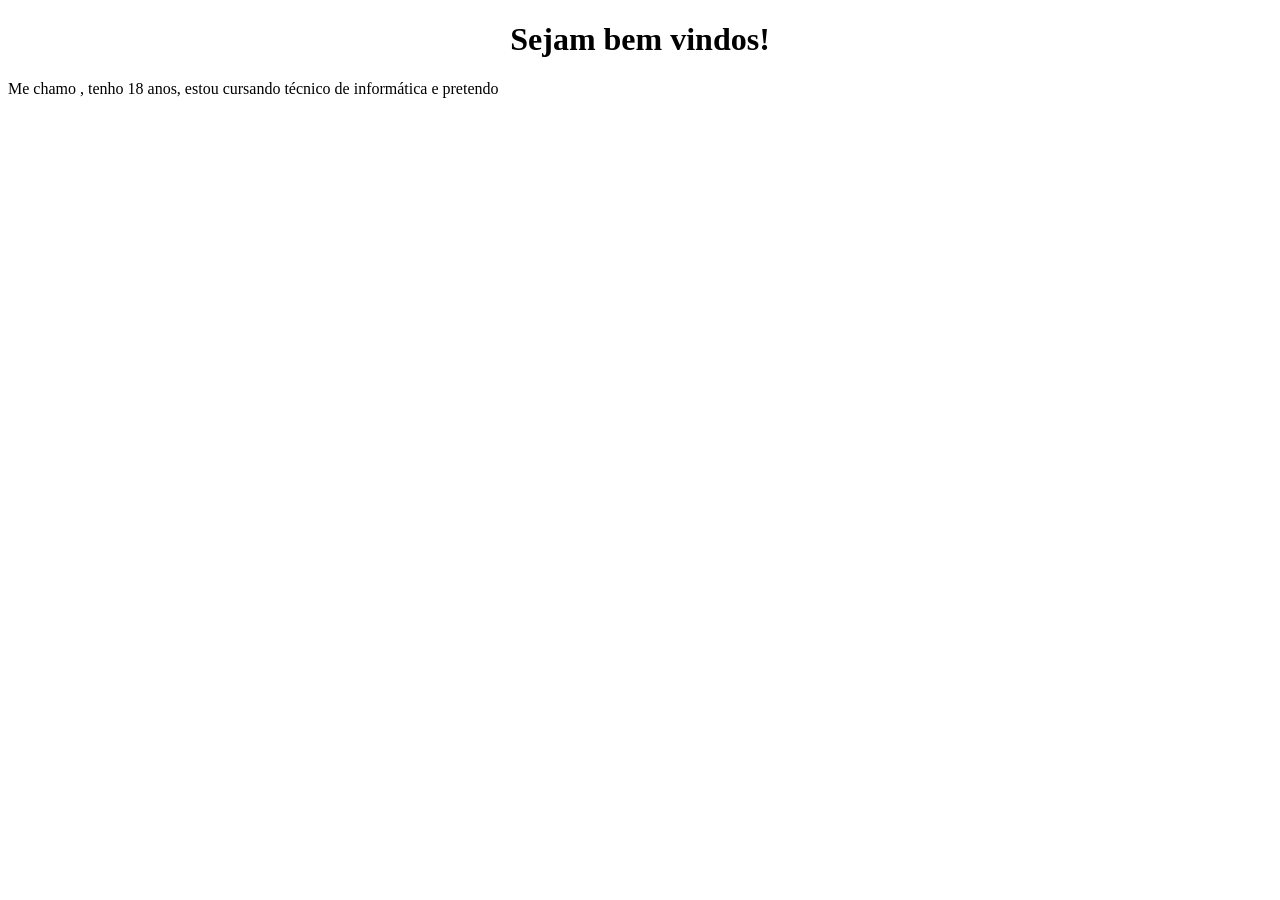
==== docs/index.html @ 69deb1c2 "Add files via upload" ====
<!DOCTYPE html>
<html lang="pt-br">
<head>
  <meta charset="UTF-8">
  <title>Cartão de visitas</title>
</head>

<body>
  <h1><center>Sejam bem vindos!</center></h1>

  <p>Me chamo , tenho 18 anos, estou cursando técnico de informática e pretendo</p>



  </ul>

</body>
</html>
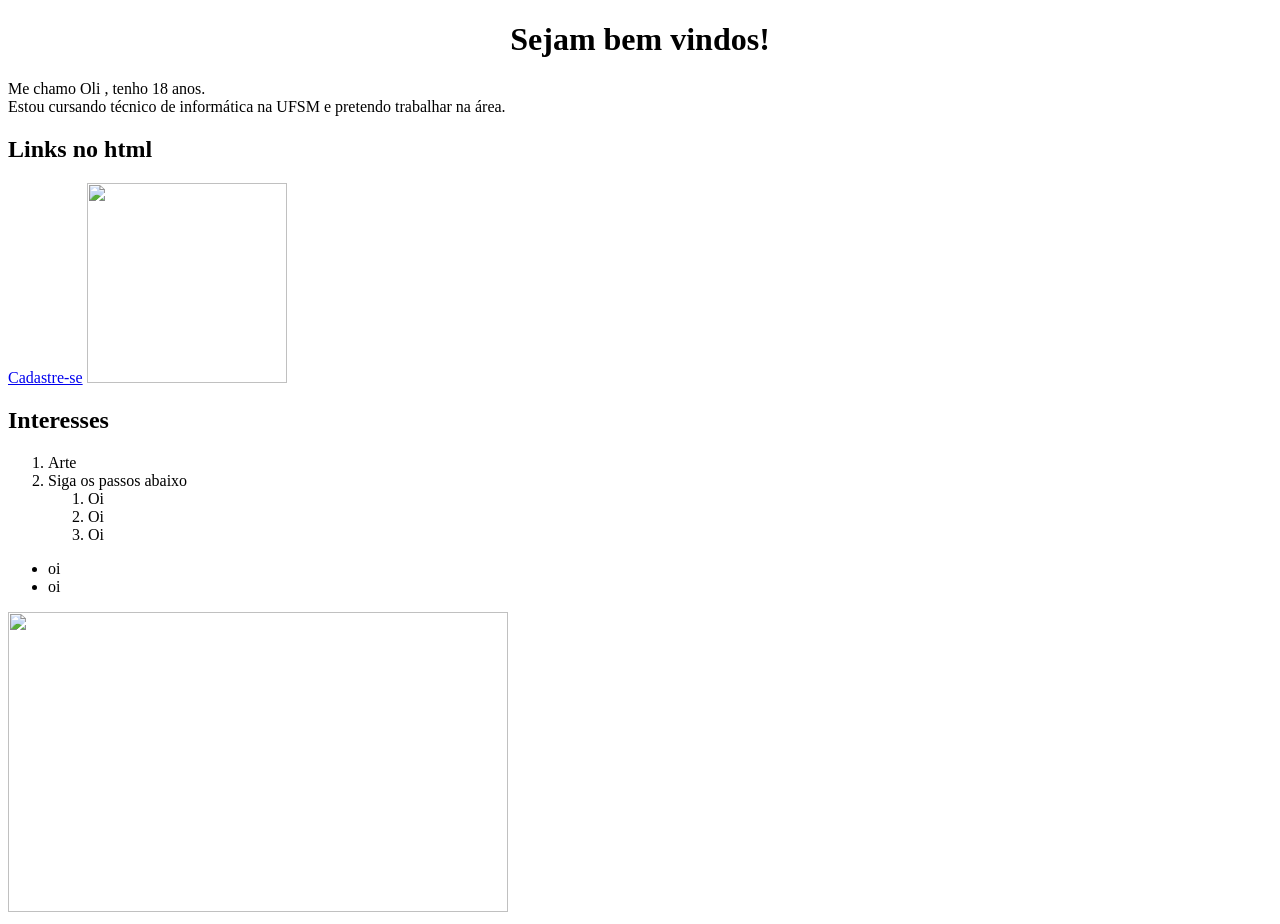
==== commit 49dead1a: "Add files via upload" ====
--- a/docs/index.html
+++ b/docs/index.html
@@ -8,11 +8,33 @@
 <body>
   <h1><center>Sejam bem vindos!</center></h1>
 
-  <p>Me chamo , tenho 18 anos, estou cursando técnico de informática e pretendo</p>
+  <p>Me chamo Oli , tenho 18 anos. <br/>Estou cursando técnico de informática na UFSM e pretendo trabalhar na área.</p>
+
+<h2>Links no html</h2>
+<a href="cadastro.html">Cadastre-se</a>
+  <a href="http://www.instagram.com"> <img src="https://cdn-icons-png.flaticon.com/256/25/25231.png" width=200 height=200> </a>
+
+
+  <h2>Interesses</h2>
+  <ol>
+    <li>Arte</li>
+    <li>Siga os passos abaixo</li>
+        <ol>
+          <li>Oi</li>
+          <li>Oi</li>
+          <li>Oi</li>
+        </ol>
+  </ol>
+
+<ul>
+  <li>oi</li>
+  <li>oi</li>
+</ul>
+
+
+  <img src="https://cdn.mos.cms.futurecdn.net/tzzZizLMYspPcCzaoF3Pyc.jpg" width=500 height=300>
 
 
 
-  </ul>
-
 </body>
-</html>+</html>
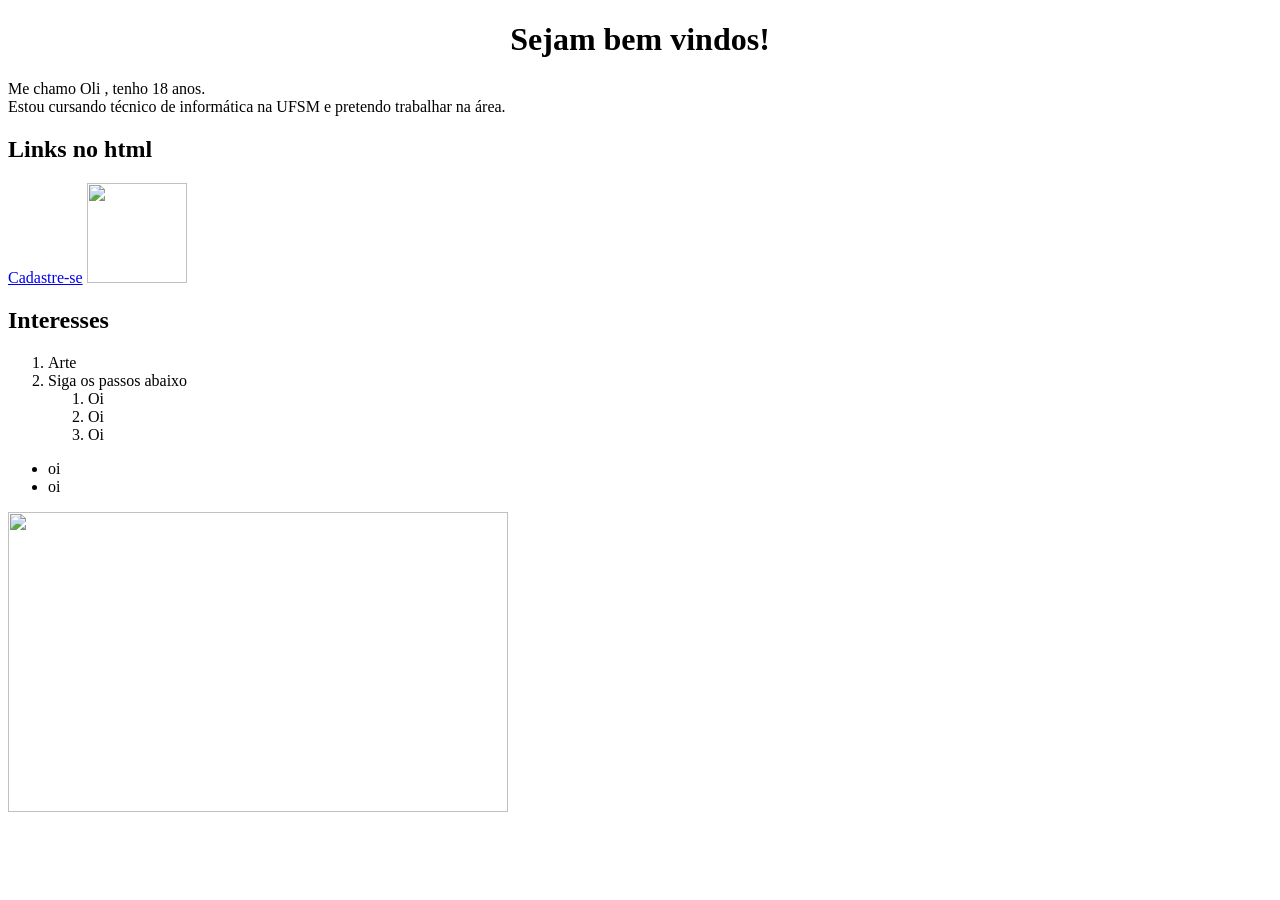
==== commit f34a8a56: "Add files via upload" ====
--- a/docs/index.html
+++ b/docs/index.html
@@ -12,7 +12,7 @@
 
 <h2>Links no html</h2>
 <a href="cadastro.html">Cadastre-se</a>
-  <a href="http://www.instagram.com"> <img src="https://cdn-icons-png.flaticon.com/256/25/25231.png" width=200 height=200> </a>
+  <a href="http://www.instagram.com"> <img src="https://cdn-icons-png.flaticon.com/256/25/25231.png" width=100 height=100> </a>
 
 
   <h2>Interesses</h2>
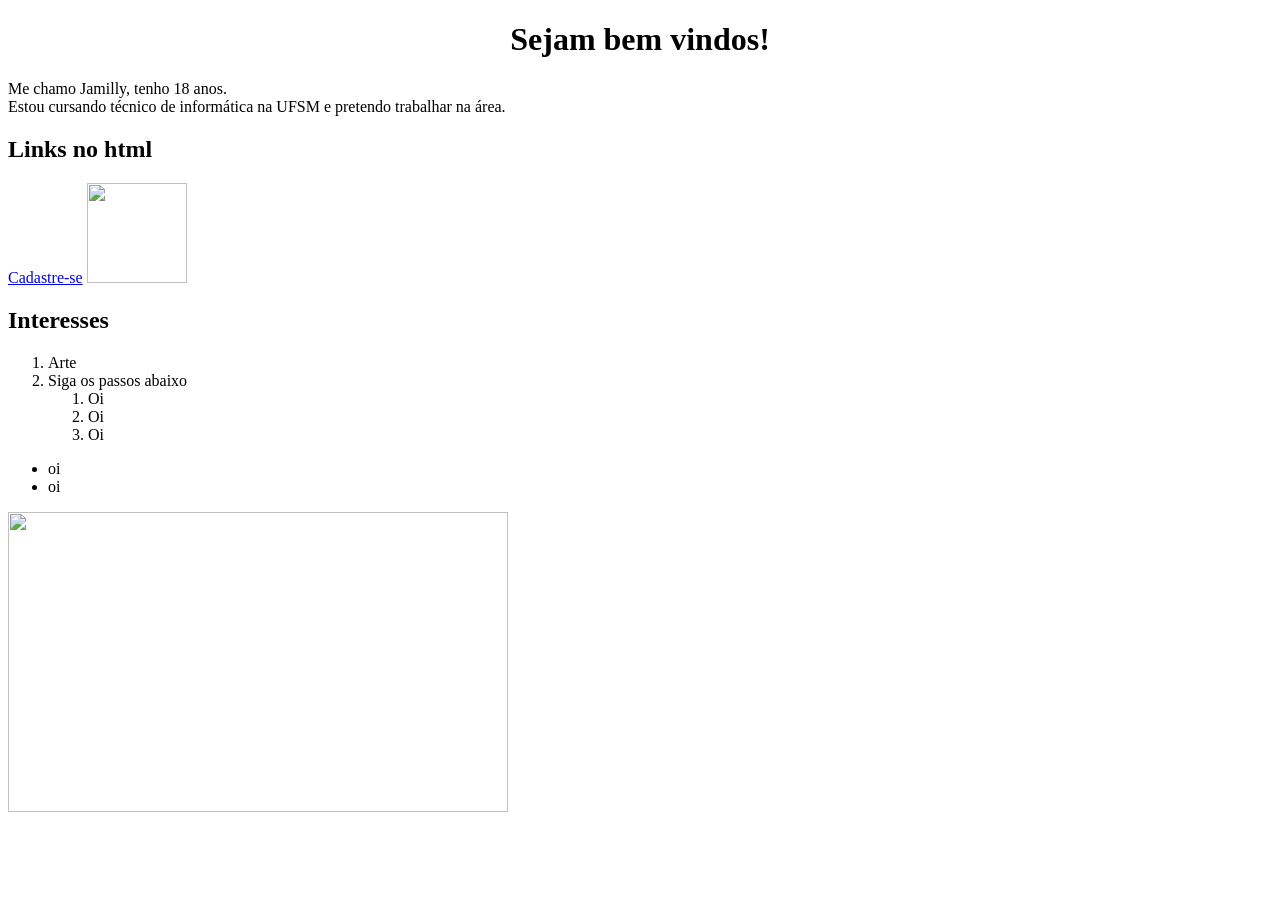
==== commit 36e6a2ad: "Update index.html" ====
--- a/docs/index.html
+++ b/docs/index.html
@@ -8,7 +8,7 @@
 <body>
   <h1><center>Sejam bem vindos!</center></h1>
 
-  <p>Me chamo Oli , tenho 18 anos. <br/>Estou cursando técnico de informática na UFSM e pretendo trabalhar na área.</p>
+  <p>Me chamo Jamilly, tenho 18 anos. <br/>Estou cursando técnico de informática na UFSM e pretendo trabalhar na área.</p>
 
 <h2>Links no html</h2>
 <a href="cadastro.html">Cadastre-se</a>
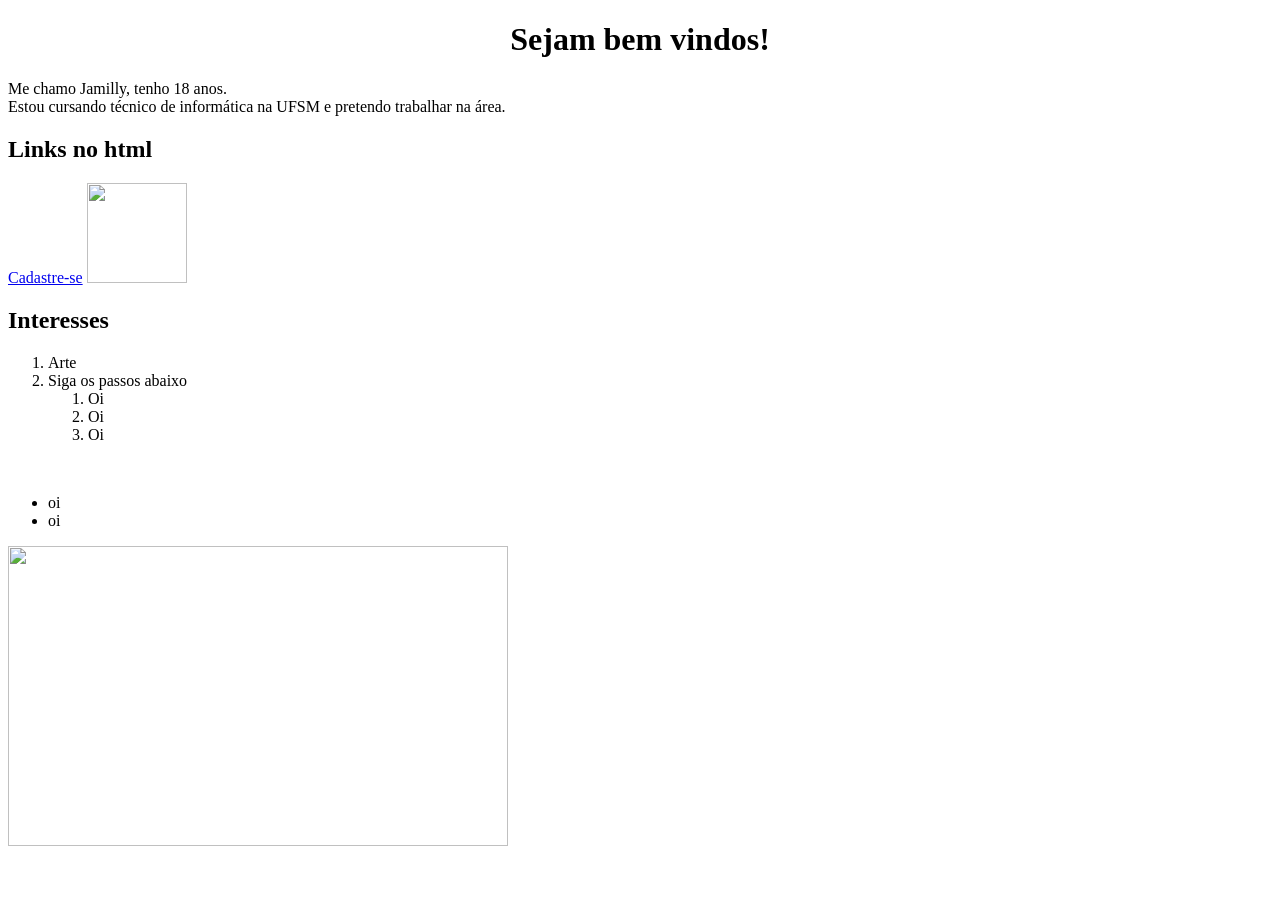
==== commit 02b735fc: "Improve formatting in index.html Added line breaks to improve formatting and readability." ====
--- a/docs/index.html
+++ b/docs/index.html
@@ -25,11 +25,12 @@
           <li>Oi</li>
         </ol>
   </ol>
-
+<br/>
 <ul>
   <li>oi</li>
   <li>oi</li>
 </ul>
+  
 
 
   <img src="https://cdn.mos.cms.futurecdn.net/tzzZizLMYspPcCzaoF3Pyc.jpg" width=500 height=300>
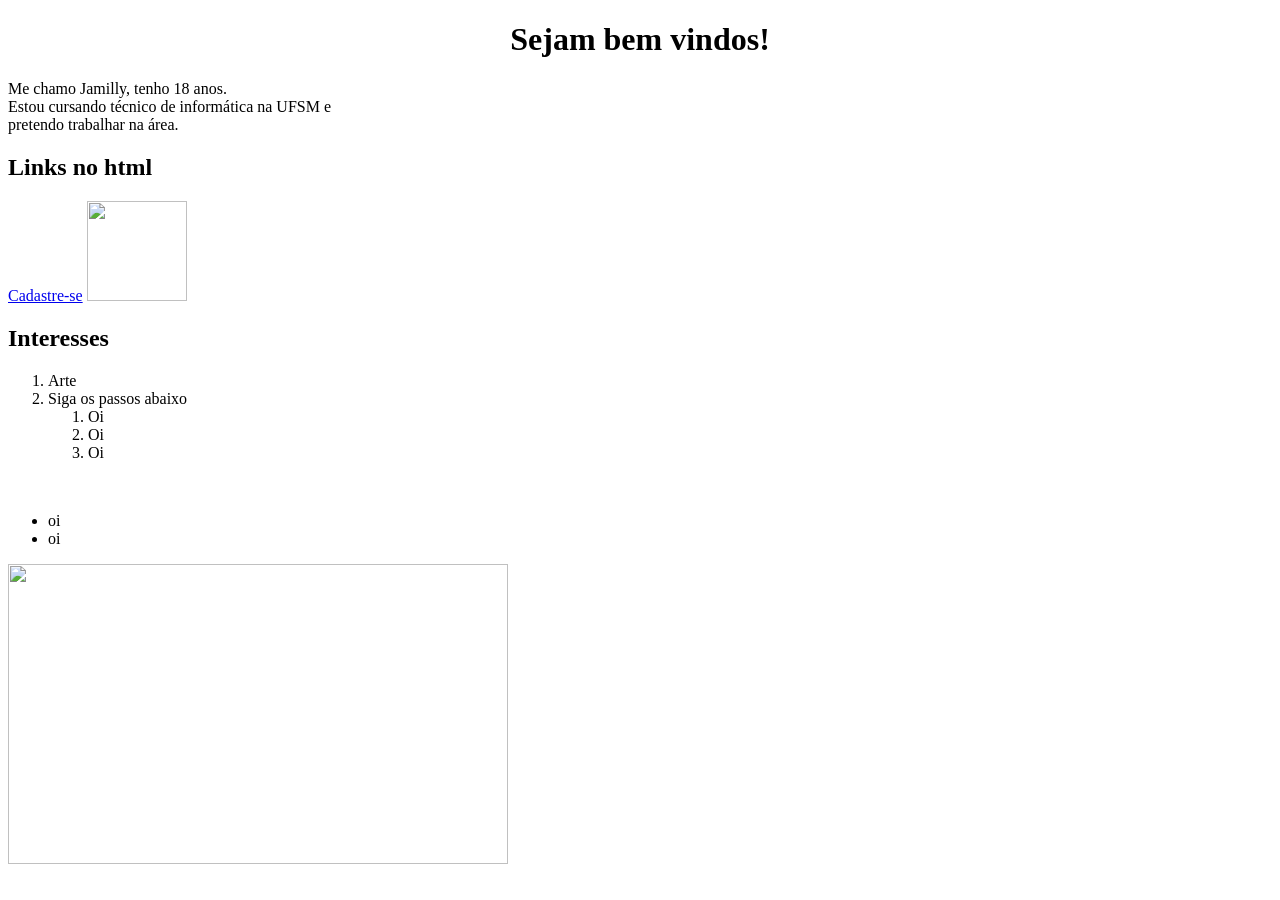
==== commit bda32bcc: "Improve content and formatting in index.html Updated the introduction paragraph and added line break" ====
--- a/docs/index.html
+++ b/docs/index.html
@@ -8,7 +8,7 @@
 <body>
   <h1><center>Sejam bem vindos!</center></h1>
 
-  <p>Me chamo Jamilly, tenho 18 anos. <br/>Estou cursando técnico de informática na UFSM e pretendo trabalhar na área.</p>
+  <p>Me chamo Jamilly, tenho 18 anos. <br/>Estou cursando técnico de informática na UFSM e <br/>pretendo trabalhar na área.</p>
 
 <h2>Links no html</h2>
 <a href="cadastro.html">Cadastre-se</a>
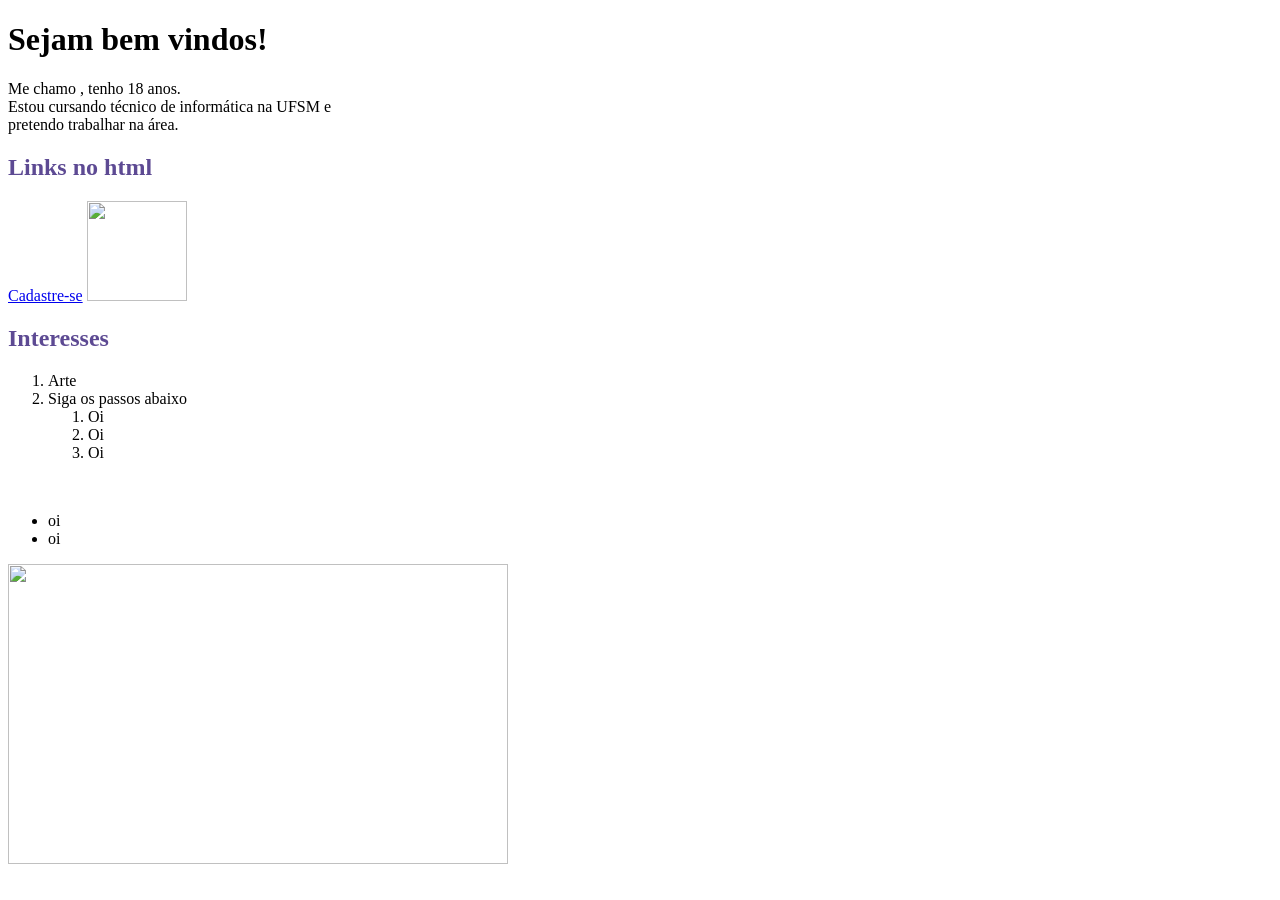
==== commit c21c176d: "Add files via upload" ====
--- a/docs/index.html
+++ b/docs/index.html
@@ -3,12 +3,13 @@
 <head>
   <meta charset="UTF-8">
   <title>Cartão de visitas</title>
+  <link rel="stylesheet" href="style.css">
 </head>
 
 <body>
-  <h1><center>Sejam bem vindos!</center></h1>
+  <h1>Sejam bem vindos!</h1>
 
-  <p>Me chamo Jamilly, tenho 18 anos. <br/>Estou cursando técnico de informática na UFSM e <br/>pretendo trabalhar na área.</p>
+  <p>Me chamo , tenho 18 anos. <br/>Estou cursando técnico de informática na UFSM e <br/>pretendo trabalhar na área.</p>
 
 <h2>Links no html</h2>
 <a href="cadastro.html">Cadastre-se</a>
--- a/docs/style.css
+++ b/docs/style.css
@@ -0,0 +1,8 @@
+h1 {
+
+}
+
+h2 {
+    font-family: Times New Roman;
+    color: #5d4a93;
+}
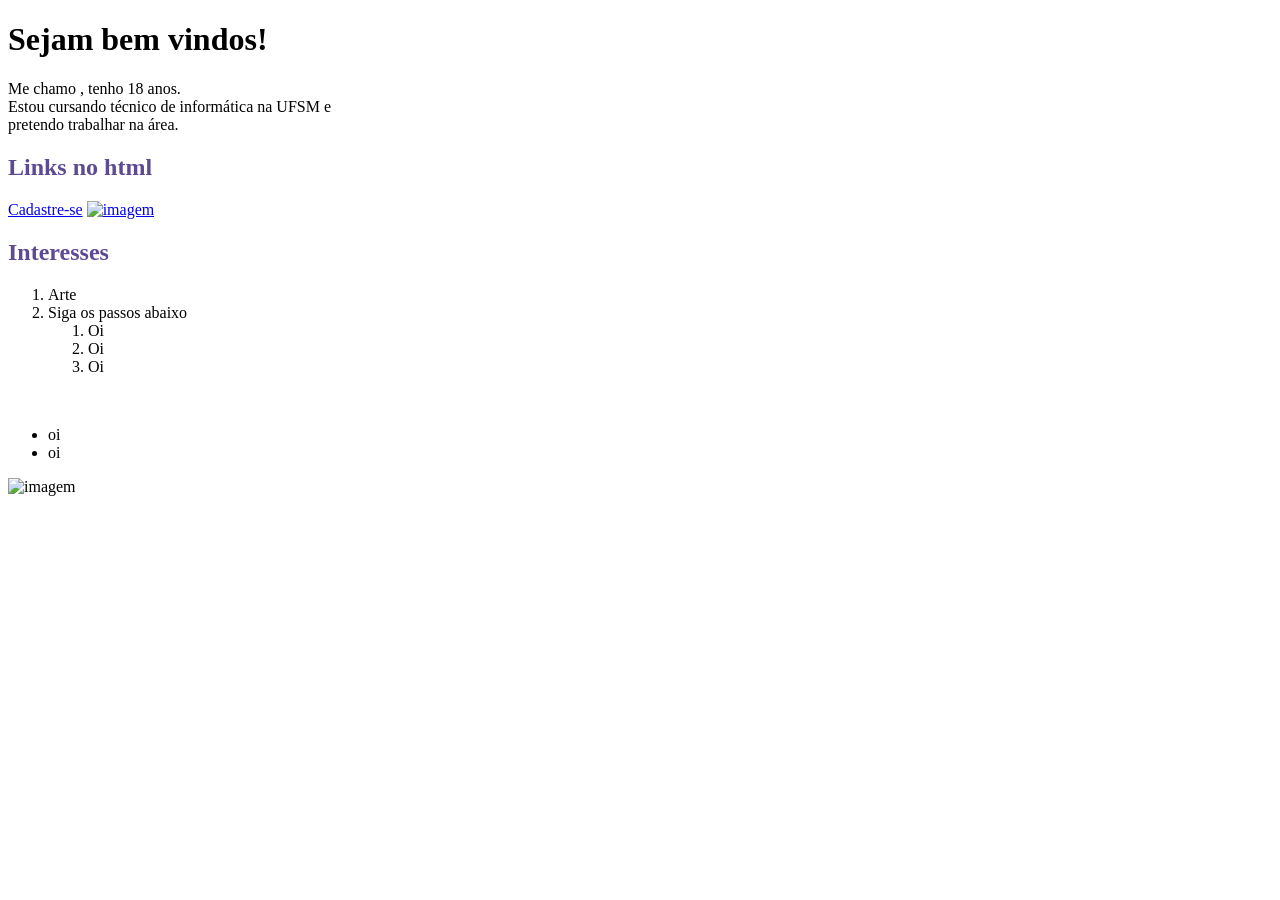
==== commit c297c761: "Add files via upload" ====
--- a/docs/index.html
+++ b/docs/index.html
@@ -12,8 +12,8 @@
   <p>Me chamo , tenho 18 anos. <br/>Estou cursando técnico de informática na UFSM e <br/>pretendo trabalhar na área.</p>
 
 <h2>Links no html</h2>
-<a href="cadastro.html">Cadastre-se</a>
-  <a href="http://www.instagram.com"> <img src="https://cdn-icons-png.flaticon.com/256/25/25231.png" width=100 height=100> </a>
+<a href="aula-4.html">Cadastre-se</a>
+  <a href="https://www.instagram.com"> <img src="https://cdn-icons-png.flaticon.com/256/25/25231.png" width=100 height=100 alt="imagem"> </a>
 
 
   <h2>Interesses</h2>
@@ -34,7 +34,7 @@
   
 
 
-  <img src="https://cdn.mos.cms.futurecdn.net/tzzZizLMYspPcCzaoF3Pyc.jpg" width=500 height=300>
+  <img src="https://cdn.mos.cms.futurecdn.net/tzzZizLMYspPcCzaoF3Pyc.jpg" width=500 height=300 alt="imagem">
 
 
 
